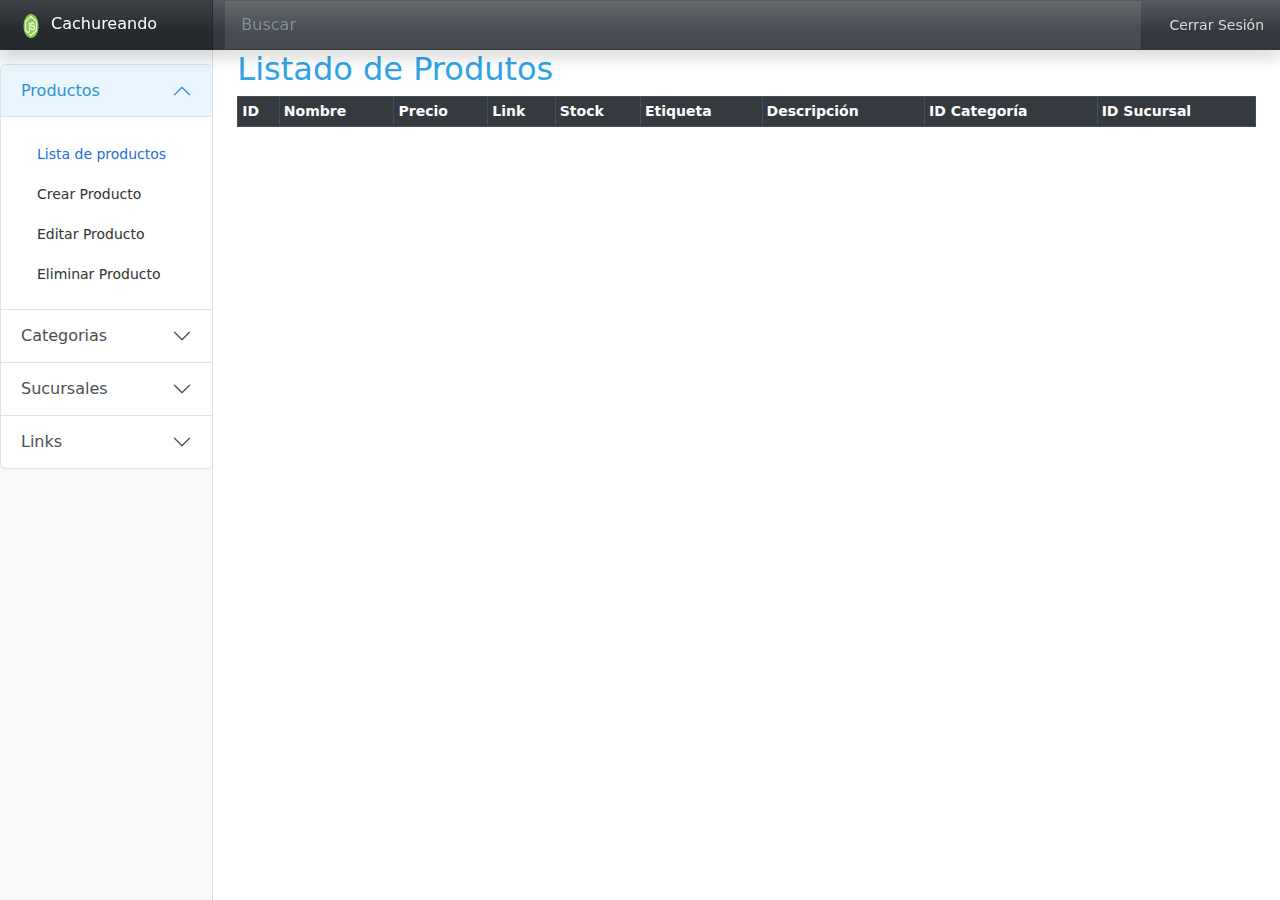
==== index.html @ 8e70a88c "subiendo la primera version de esta app" ====
<!doctype html>
<html lang="en">
  <head>
    <meta charset="utf-8">
    <meta name="viewport" content="width=device-width, initial-scale=1">
    <meta name="description" content="">
    <title>Cachureando v5.3</title>
<!-- Boostrap 5 -->
<link rel="stylesheet" href="./css/bootstrap.css">
    <!-- <link href="https://cdn.jsdelivr.net/npm/bootstrap@5.0.2/dist/css/bootstrap.min.css" rel="stylesheet" integrity="sha384-EVSTQN3/azprG1Anm3QDgpJLIm9Nao0Yz1ztcQTwFspd3yD65VohhpuuCOmLASjC" crossorigin="anonymous"> -->
<!-- Custom styles for this template -->
    <link href="./css/dashboard.css" rel="stylesheet">
  </head>
  <body>
<header class="navbar navbar-dark sticky-top bg-dark flex-md-nowrap p-0 shadow">
  <a class="navbar-brand col-md-3 col-lg-2 me-0 px-3 fs-6" href="#">
    <img src="./img/logo.png" alt="Logo" width="30" height="24" class="d-inline-block align-text-top">
Cachureando
  </a>
  <button class="navbar-toggler position-absolute d-md-none collapsed" type="button" data-bs-toggle="collapse" data-bs-target="#sidebarMenu" aria-controls="sidebarMenu" aria-expanded="false" aria-label="Toggle navigation">
    <span class="navbar-toggler-icon"></span>
  </button>
  <form class="d-flex container" role="search">
    <input class="form-control form-control-dark rounded-0 border-0" type="search" placeholder="Buscar" aria-label="Search">
  </form>
  <div class="navbar-nav">
    <div class="nav-item text-nowrap">
      <a class="nav-link px-3" href="#">Cerrar Sesión</a>
    </div>
  </div>
  
</header>

<div class="container-fluid">
  <div class="row">
    <nav id="sidebarMenu" class="col-md-3 col-lg-2 d-md-block bg-light sidebar collapse">
      <div class="position-sticky pt-3 sidebar-sticky">
        <div class="accordion" id="accordionExample">
<!-- ------------------------------ Productos ------------------------------ -->
          <div class="accordion-item">
            <h2 class="accordion-header" id="headingOne">
              <button class="accordion-button" type="button" data-bs-toggle="collapse" data-bs-target="#collapseOne" aria-expanded="true" aria-controls="collapseOne">
                Productos
              </button>
            </h2>
            <div id="collapseOne" class="accordion-collapse collapse show" aria-labelledby="headingOne" data-bs-parent="#accordionExample">
              <div class="accordion-body">

                <ul class="nav flex-column">
                  <li class="nav-item">
                <a class="nav-link active" aria-current="page" href="../index.html">
                  <span data-feather="home" class="align-text-bottom"></span>
                  Lista de productos
                </a>
              </li>
              <li class="nav-item">
                <a class="nav-link" href="./crear/crearProducto.html">
                  <span data-feather="file" class="align-text-bottom"></span>
                  Crear Producto
                </a>
              </li>
              <li class="nav-item">
                <a class="nav-link" href="../editar/editarProducto.html">
                  <span data-feather="shopping-cart" class="align-text-bottom"></span>
                  Editar Producto
                </a>
              </li>
              <li class="nav-item">
                <a class="nav-link" href="../eliminar/eliminarProducto.html">
                  <span data-feather="bar-chart-2" class="align-text-bottom"></span>
                  Eliminar Producto
                </a>
              </li>
                </ul>
              </div>
            </div>
          </div>
<!-- ------------------------------ Categorias ------------------------------ -->
          <div class="accordion-item">
            <h2 class="accordion-header" id="headingTwo">
              <button class="accordion-button collapsed" type="button" data-bs-toggle="collapse" data-bs-target="#collapseTwo" aria-expanded="false" aria-controls="collapseTwo">
                Categorias
              </button>
            </h2>
            <div id="collapseTwo" class="accordion-collapse collapse" aria-labelledby="headingTwo" data-bs-parent="#accordionExample">
              <div class="accordion-body">
                <ul class="nav flex-column mb-2">
                  <li class="nav-item">
                    <a class="nav-link" href="../categoria.html">
                      <span data-feather="file-text" class="align-text-bottom"></span>
                      Lista de Categorias
                    </a>
                  </li>
                  <li class="nav-item">
                    <a class="nav-link" href="./crear/crearCategoria.html">
                      <span data-feather="file-text" class="align-text-bottom"></span>
                      Crear Categoria
                    </a>
                  </li>
                  <li class="nav-item">
                    <a class="nav-link" href="../editar/editarCategoria.html">
                      <span data-feather="file-text" class="align-text-bottom"></span>
                      Editar Categoria
                    </a>
                  </li>
                  <li class="nav-item">
                    <a class="nav-link" href="../eliminar/eliminarCategoria.html">
                      <span data-feather="file-text" class="align-text-bottom"></span>
                      Eliminar Categoria
                    </a>
                  </li>
                  </ul>
              </div>
            </div>
          </div>
<!-- ------------------------------ Sucursales ------------------------------ -->
          <div class="accordion-item">
            <h2 class="accordion-header" id="headingThree">
              <button class="accordion-button collapsed" type="button" data-bs-toggle="collapse" data-bs-target="#collapseThree" aria-expanded="false" aria-controls="collapseThree">
                Sucursales
              </button>
            </h2>
            <div id="collapseThree" class="accordion-collapse collapse" aria-labelledby="headingThree" data-bs-parent="#accordionExample">
              <div class="accordion-body">
                <ul class="nav flex-column mb-2">
                  <li class="nav-item">
                    <a class="nav-link" href="../sucursales.html">
                      <span data-feather="file-text" class="align-text-bottom"></span>
                      Lista de Sucursales
                    </a>
                  </li>
                  <li class="nav-item">
                    <a class="nav-link" href="./crear/crearSucursal.html">
                      <span data-feather="file-text" class="align-text-bottom"></span>
                      Crear Sucursal
                    </a>
                  </li>
                  <li class="nav-item">
                    <a class="nav-link" href="../editar/editarSucursal.html">
                      <span data-feather="file-text" class="align-text-bottom"></span>
                      Editar Sucursales
                    </a>
                  </li>
                  <li class="nav-item">
                    <a class="nav-link" href="../eliminar/eliminarSucursal.html">
                      <span data-feather="file-text" class="align-text-bottom"></span>
                      Eliminar Sucursales
                    </a>
                  </li>
                  </ul>
              </div>
            </div>
          </div>
<!-- ------------------------------ Links ------------------------------ -->
          <div class="accordion-item">
            <h2 class="accordion-header" id="headingThree">
              <button class="accordion-button collapsed" type="button" data-bs-toggle="collapse" data-bs-target="#collapseFour" aria-expanded="false" aria-controls="collapseFour">
                Links
              </button>
            </h2>
            <div id="collapseFour" class="accordion-collapse collapse" aria-labelledby="headingThree" data-bs-parent="#accordionExample">
              <div class="accordion-body">
                <ul class="nav flex-column mb-2">
                  <li class="nav-item">
                    <a class="nav-link" href="../links.html">
                      <span data-feather="file-text" class="align-text-bottom"></span>
                      Lista de Links
                    </a>
                  </li>
                  <li class="nav-item">
                    <a class="nav-link" href="../linksGroup.html">
                      <span data-feather="file-text" class="align-text-bottom"></span>
                      Lista Grupo de Links
                    </a>
                  </li>
                  </ul>
              </div>
            </div>
          </div>
        </div>
      </div>
    </nav>

    <main class="col-md-9 ms-sm-auto col-lg-10 px-md-4">
      

      <h2>Listado de Produtos</h2>
      <div class="table-responsive">
        <table class="table table-bordered table-dark table-striped table-hover table-sm">
        <thead>
          <tr>
            <th>ID</th>
            <th>Nombre</th>
            <th>Precio</th>
            <th>Link</th>
            <th>Stock</th>
            <th>Etiqueta</th>
            <th>Descripción</th>
            <th>ID Categoría</th>
            <th>ID Sucursal</th>
          </tr>
        </thead>
        <tbody id="productos">
          
        </tbody>
      </table>
      </div>
    </main>
  </div>
</div>


<script src="https://cdn.jsdelivr.net/npm/bootstrap@5.0.2/dist/js/bootstrap.bundle.min.js" integrity="sha384-MrcW6ZMFYlzcLA8Nl+NtUVF0sA7MsXsP1UyJoMp4YLEuNSfAP+JcXn/tWtIaxVXM" crossorigin="anonymous"></script>
<script src="./js/productos.js"></script>
  </body>
</html>
---- css/dashboard.css ----
body {
  font-size: 0.875rem;
}

.feather {
  width: 16px;
  height: 16px;
}

/*
 * Sidebar
 */

.sidebar {
  position: fixed;
  top: 0;
  /* rtl:raw:
  right: 0;
  */
  bottom: 0;
  /* rtl:remove */
  left: 0;
  z-index: 100; /* Behind the navbar */
  padding: 48px 0 0; /* Height of navbar */
  box-shadow: inset -1px 0 0 rgba(0, 0, 0, 0.1);
}

@media (max-width: 767.98px) {
  .sidebar {
    top: 5rem;
  }
}

.sidebar-sticky {
  height: calc(100vh - 48px);
  overflow-x: hidden;
  overflow-y: auto; /* Scrollable contents if viewport is shorter than content. */
}

.sidebar .nav-link {
  font-weight: 500;
  color: #333;
}

.sidebar .nav-link .feather {
  margin-right: 4px;
  color: #727272;
}

.sidebar .nav-link.active {
  color: #2470dc;
}

.sidebar .nav-link:hover .feather,
.sidebar .nav-link.active .feather {
  color: inherit;
}

.sidebar-heading {
  font-size: 0.75rem;
}

/*
 * Navbar
 */

.navbar-brand {
  padding-top: 0.75rem;
  padding-bottom: 0.75rem;
  background-color: rgba(0, 0, 0, 0.25);
  box-shadow: inset -1px 0 0 rgba(0, 0, 0, 0.25);
}

.navbar .navbar-toggler {
  top: 0.25rem;
  right: 1rem;
}

.navbar .form-control {
  padding: 0.75rem 1rem;
}

.form-control-dark {
  color: #fff;
  background-color: rgba(255, 255, 255, 0.1);
  border-color: rgba(255, 255, 255, 0.1);
}

.form-control-dark:focus {
  border-color: transparent;
  box-shadow: 0 0 0 3px rgba(255, 255, 255, 0.25);
}

#formProducto {
  display: flex;
  flex-direction: column;
  gap: 10px;
}
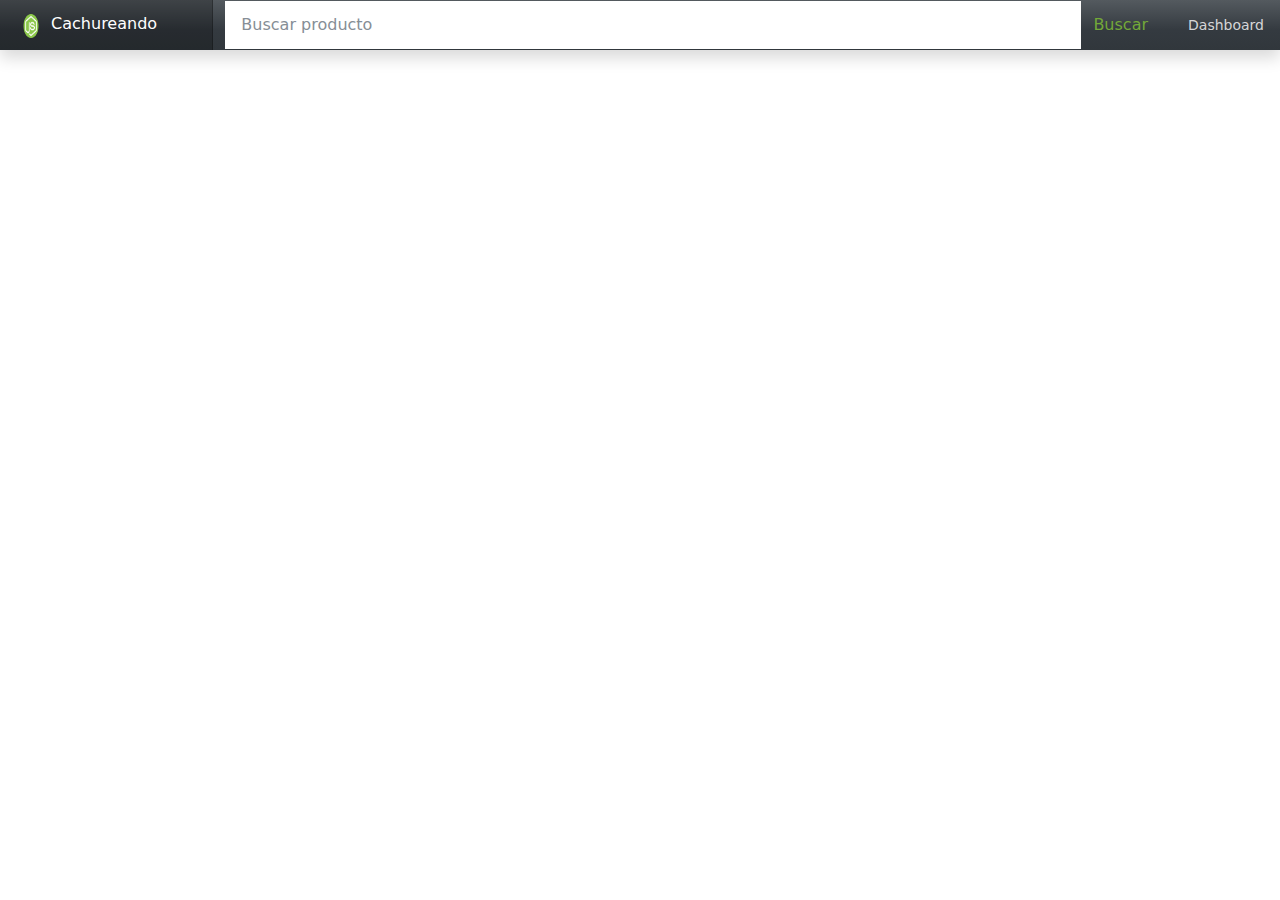
==== commit cb672f32: "boton de web y dashboard mas mejoras basicas" ====
--- a/index.html
+++ b/index.html
@@ -20,197 +20,24 @@
   <button class="navbar-toggler position-absolute d-md-none collapsed" type="button" data-bs-toggle="collapse" data-bs-target="#sidebarMenu" aria-controls="sidebarMenu" aria-expanded="false" aria-label="Toggle navigation">
     <span class="navbar-toggler-icon"></span>
   </button>
-  <form class="d-flex container" role="search">
-    <input class="form-control form-control-dark rounded-0 border-0" type="search" placeholder="Buscar" aria-label="Search">
+  <form class="d-flex form-inline my-2 my-lg-0 container-fluid">
+    <input class="form-control mr-sm-2 border-0 rounded-0" type="search" placeholder="Buscar producto" id="inputBusqueda" aria-label="Search">
+    <button class="btn btn-outline-success my-2 my-sm-0 border-0 rounded-0" type="submit" id="btnBuscar">Buscar</button>
   </form>
   <div class="navbar-nav">
     <div class="nav-item text-nowrap">
-      <a class="nav-link px-3" href="#">Cerrar Sesión</a>
+      <a class="nav-link px-3" href="./producto.html">Dashboard</a>
     </div>
   </div>
   
 </header>
-
-<div class="container-fluid">
-  <div class="row">
-    <nav id="sidebarMenu" class="col-md-3 col-lg-2 d-md-block bg-light sidebar collapse">
-      <div class="position-sticky pt-3 sidebar-sticky">
-        <div class="accordion" id="accordionExample">
-<!-- ------------------------------ Productos ------------------------------ -->
-          <div class="accordion-item">
-            <h2 class="accordion-header" id="headingOne">
-              <button class="accordion-button" type="button" data-bs-toggle="collapse" data-bs-target="#collapseOne" aria-expanded="true" aria-controls="collapseOne">
-                Productos
-              </button>
-            </h2>
-            <div id="collapseOne" class="accordion-collapse collapse show" aria-labelledby="headingOne" data-bs-parent="#accordionExample">
-              <div class="accordion-body">
-
-                <ul class="nav flex-column">
-                  <li class="nav-item">
-                <a class="nav-link active" aria-current="page" href="../index.html">
-                  <span data-feather="home" class="align-text-bottom"></span>
-                  Lista de productos
-                </a>
-              </li>
-              <li class="nav-item">
-                <a class="nav-link" href="./crear/crearProducto.html">
-                  <span data-feather="file" class="align-text-bottom"></span>
-                  Crear Producto
-                </a>
-              </li>
-              <li class="nav-item">
-                <a class="nav-link" href="../editar/editarProducto.html">
-                  <span data-feather="shopping-cart" class="align-text-bottom"></span>
-                  Editar Producto
-                </a>
-              </li>
-              <li class="nav-item">
-                <a class="nav-link" href="../eliminar/eliminarProducto.html">
-                  <span data-feather="bar-chart-2" class="align-text-bottom"></span>
-                  Eliminar Producto
-                </a>
-              </li>
-                </ul>
-              </div>
-            </div>
-          </div>
-<!-- ------------------------------ Categorias ------------------------------ -->
-          <div class="accordion-item">
-            <h2 class="accordion-header" id="headingTwo">
-              <button class="accordion-button collapsed" type="button" data-bs-toggle="collapse" data-bs-target="#collapseTwo" aria-expanded="false" aria-controls="collapseTwo">
-                Categorias
-              </button>
-            </h2>
-            <div id="collapseTwo" class="accordion-collapse collapse" aria-labelledby="headingTwo" data-bs-parent="#accordionExample">
-              <div class="accordion-body">
-                <ul class="nav flex-column mb-2">
-                  <li class="nav-item">
-                    <a class="nav-link" href="../categoria.html">
-                      <span data-feather="file-text" class="align-text-bottom"></span>
-                      Lista de Categorias
-                    </a>
-                  </li>
-                  <li class="nav-item">
-                    <a class="nav-link" href="./crear/crearCategoria.html">
-                      <span data-feather="file-text" class="align-text-bottom"></span>
-                      Crear Categoria
-                    </a>
-                  </li>
-                  <li class="nav-item">
-                    <a class="nav-link" href="../editar/editarCategoria.html">
-                      <span data-feather="file-text" class="align-text-bottom"></span>
-                      Editar Categoria
-                    </a>
-                  </li>
-                  <li class="nav-item">
-                    <a class="nav-link" href="../eliminar/eliminarCategoria.html">
-                      <span data-feather="file-text" class="align-text-bottom"></span>
-                      Eliminar Categoria
-                    </a>
-                  </li>
-                  </ul>
-              </div>
-            </div>
-          </div>
-<!-- ------------------------------ Sucursales ------------------------------ -->
-          <div class="accordion-item">
-            <h2 class="accordion-header" id="headingThree">
-              <button class="accordion-button collapsed" type="button" data-bs-toggle="collapse" data-bs-target="#collapseThree" aria-expanded="false" aria-controls="collapseThree">
-                Sucursales
-              </button>
-            </h2>
-            <div id="collapseThree" class="accordion-collapse collapse" aria-labelledby="headingThree" data-bs-parent="#accordionExample">
-              <div class="accordion-body">
-                <ul class="nav flex-column mb-2">
-                  <li class="nav-item">
-                    <a class="nav-link" href="../sucursales.html">
-                      <span data-feather="file-text" class="align-text-bottom"></span>
-                      Lista de Sucursales
-                    </a>
-                  </li>
-                  <li class="nav-item">
-                    <a class="nav-link" href="./crear/crearSucursal.html">
-                      <span data-feather="file-text" class="align-text-bottom"></span>
-                      Crear Sucursal
-                    </a>
-                  </li>
-                  <li class="nav-item">
-                    <a class="nav-link" href="../editar/editarSucursal.html">
-                      <span data-feather="file-text" class="align-text-bottom"></span>
-                      Editar Sucursales
-                    </a>
-                  </li>
-                  <li class="nav-item">
-                    <a class="nav-link" href="../eliminar/eliminarSucursal.html">
-                      <span data-feather="file-text" class="align-text-bottom"></span>
-                      Eliminar Sucursales
-                    </a>
-                  </li>
-                  </ul>
-              </div>
-            </div>
-          </div>
-<!-- ------------------------------ Links ------------------------------ -->
-          <div class="accordion-item">
-            <h2 class="accordion-header" id="headingThree">
-              <button class="accordion-button collapsed" type="button" data-bs-toggle="collapse" data-bs-target="#collapseFour" aria-expanded="false" aria-controls="collapseFour">
-                Links
-              </button>
-            </h2>
-            <div id="collapseFour" class="accordion-collapse collapse" aria-labelledby="headingThree" data-bs-parent="#accordionExample">
-              <div class="accordion-body">
-                <ul class="nav flex-column mb-2">
-                  <li class="nav-item">
-                    <a class="nav-link" href="../links.html">
-                      <span data-feather="file-text" class="align-text-bottom"></span>
-                      Lista de Links
-                    </a>
-                  </li>
-                  <li class="nav-item">
-                    <a class="nav-link" href="../linksGroup.html">
-                      <span data-feather="file-text" class="align-text-bottom"></span>
-                      Lista Grupo de Links
-                    </a>
-                  </li>
-                  </ul>
-              </div>
-            </div>
-          </div>
-        </div>
-      </div>
-    </nav>
-
-    <main class="col-md-9 ms-sm-auto col-lg-10 px-md-4">
-      
-
-      <h2>Listado de Produtos</h2>
-      <div class="table-responsive">
-        <table class="table table-bordered table-dark table-striped table-hover table-sm">
-        <thead>
-          <tr>
-            <th>ID</th>
-            <th>Nombre</th>
-            <th>Precio</th>
-            <th>Link</th>
-            <th>Stock</th>
-            <th>Etiqueta</th>
-            <th>Descripción</th>
-            <th>ID Categoría</th>
-            <th>ID Sucursal</th>
-          </tr>
-        </thead>
-        <tbody id="productos">
-          
-        </tbody>
-      </table>
-      </div>
-    </main>
+<div class="container mt-5">
+    <div class="row" id="listaProductos">
+      <!-- Aquí se insertarán las cards de productos -->
+    </div>
   </div>
-</div>
-
 
 <script src="https://cdn.jsdelivr.net/npm/bootstrap@5.0.2/dist/js/bootstrap.bundle.min.js" integrity="sha384-MrcW6ZMFYlzcLA8Nl+NtUVF0sA7MsXsP1UyJoMp4YLEuNSfAP+JcXn/tWtIaxVXM" crossorigin="anonymous"></script>
-<script src="./js/productos.js"></script>
+<script src="./js/index.js"></script>
   </body>
 </html>
--- a/css/dashboard.css
+++ b/css/dashboard.css
@@ -30,6 +30,13 @@
     top: 5rem;
   }
 }
+
+.botonVolver{
+  display: flex;
+  align-items: center;
+  justify-content: center;
+}
+
 
 .sidebar-sticky {
   height: calc(100vh - 48px);
